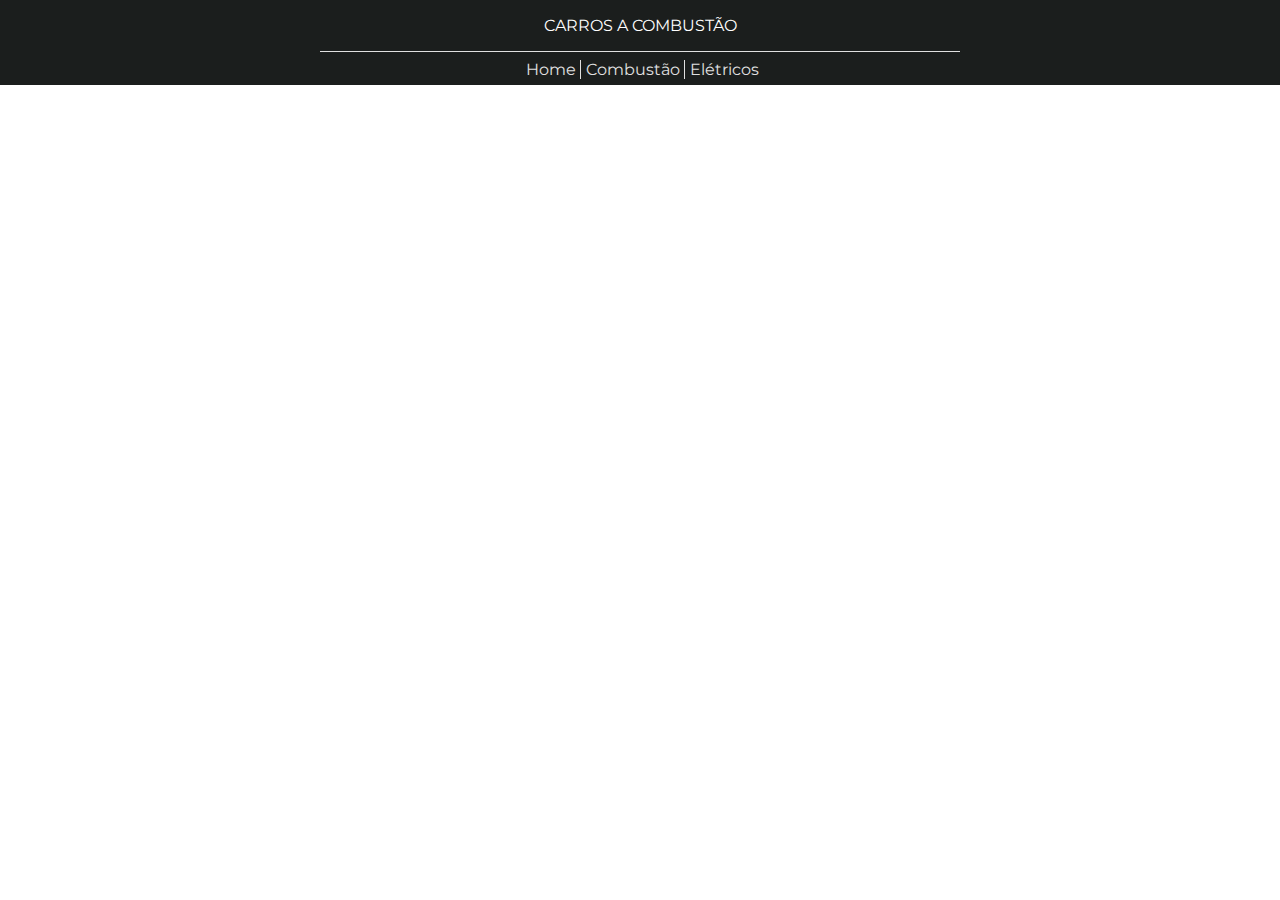
==== html/combustao.html @ 6a807dbc "Criada a página dos Carros a Combustão e alguns ajustes" ====
<!DOCTYPE html>
<html lang="pt-br">
<head>
    <meta charset="UTF-8">
    <meta http-equiv="X-UA-Compatible" content="IE=edge">
    <meta name="viewport" content="width=device-width, initial-scale=1.0">
    <title>4 Rodas - Combustão</title>
    <link rel="stylesheet" href="/style.css">
    <link rel="shortcut icon" href="/pic/motor.png" type="image/x-icon">
</head>
<body>
    
    <header>

        <h2>CARROS A COMBUSTÃO</h2>

    </header>

    <nav>
        
        <div class="links">

            <a href="/index.html">Home</a>
            <a href="/html/combustao.html" target="_blank" rel="noopener noreferrer">Combustão</a>
            <a href="">Elétricos</a>

        </div>

    </nav>

    <main>

        <p>



        </p>

    </main>

</body>
</html>
---- style.css ----
@import url('https://fonts.googleapis.com/css2?family=Montserrat:ital,wght@0,100;0,400;0,600;1,100;1,400;1,600&display=swap');

/*
*CSS Reset
*/
* {

    margin: 0;
    padding: 0;
    border: 0;
    font-size: 100%;
    font: inherit;
    vertical-align: baseline;

    font-family: 'Montserrat', sans-serif;

}

/*
*#FFFFFF - Branco (Background)
*#1B1E1D - Preto (Menus e fonte)
*#E0E0E0 - Cinza claro (Detalhes)
*#0757EB - Azul Claro (Destaque)
*#F4EBE0 - Bege (Flutuantes)
*/

header {

    color: #FFFFFF;
    background-color: #1B1E1D;
    padding: 1em;
    text-align: center;

}

header h1 {
    
    font-size: 2em;
    
}

nav {

    display: flex;
    flex-direction: row;
    background-color: #1B1E1D;
    color: #E0E0E0;
    text-align: center;
    justify-content: center;

}

.links {

    min-width: 50%;
    border-style: solid;
    border-top-width: 0.1em;
    padding-top: 0.5em;
    padding-bottom: 0.4em;

}

.links a {

    color: #E0E0E0;
    text-decoration: none;
    padding-left: 0.3em;
    border-left: solid 0.1em;
    border-bottom: none 0em;

}

.links a:hover {

    color: #C2C2C2;

}

.links a:first-child {

    border-left: none;

}

main p {

    margin: 1em 2em;
    text-align: center;

}

main h2 {

    font-size: 1.5em;

}

.combustao, .eletrico {

    width: 50%;
    text-align: center;
    line-height: 1.8em;

}

li {

    list-style-type: none;

}

.cars {

    width: 60%;
    margin-top: 8%;

}

body footer {

    background-color: #1B1E1D;
    position: absolute;
    bottom: 0%;
    left: 0%;
    width: 100%;

}
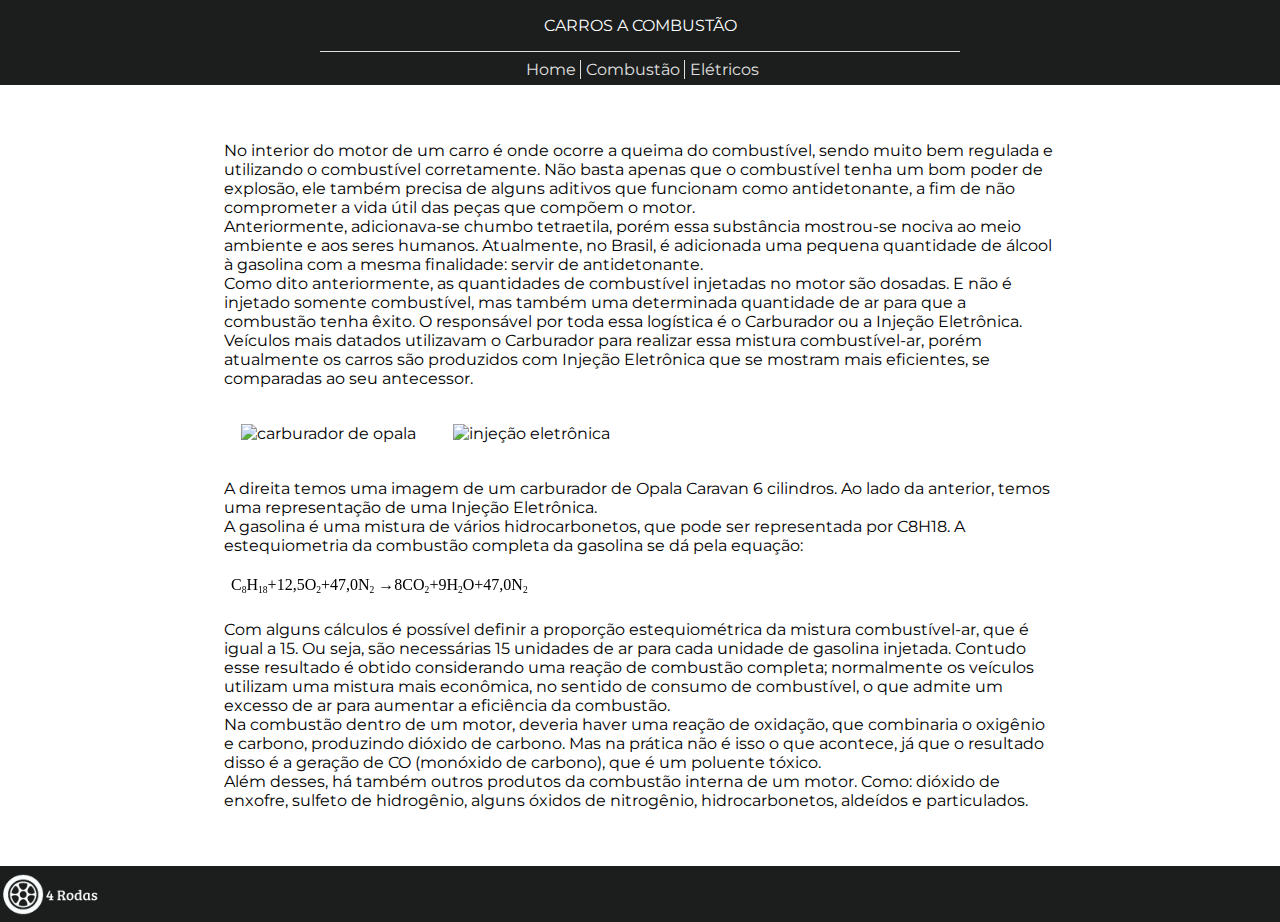
==== commit d18056f3: "Página de Carros a Combustão terminada. Algumas pequenas alterações foram feitas, como: arredondamen" ====
--- a/html/combustao.html
+++ b/html/combustao.html
@@ -6,7 +6,7 @@
     <meta name="viewport" content="width=device-width, initial-scale=1.0">
     <title>4 Rodas - Combustão</title>
     <link rel="stylesheet" href="/style.css">
-    <link rel="shortcut icon" href="/pic/motor.png" type="image/x-icon">
+    <link rel="shortcut icon" href="/img/motor.png" type="image/x-icon">
 </head>
 <body>
     
@@ -22,21 +22,43 @@
 
             <a href="/index.html">Home</a>
             <a href="/html/combustao.html" target="_blank" rel="noopener noreferrer">Combustão</a>
-            <a href="">Elétricos</a>
+            <a href="/html/eletricos.html" target="_blank" rel="noopener noreferrer">Elétricos</a>
 
         </div>
 
     </nav>
 
-    <main>
+    <main class="sub">
 
         <p>
 
+            No interior do motor de um carro é onde ocorre a queima do combustível, sendo muito bem regulada e utilizando o combustível corretamente. Não basta apenas que o combustível tenha um bom poder de explosão, ele também precisa de alguns aditivos que funcionam como antidetonante, a fim de não comprometer a vida útil das peças que compõem o motor. <br>
+            Anteriormente, adicionava-se chumbo tetraetila, porém essa substância mostrou-se nociva ao meio ambiente e aos seres humanos. Atualmente, no Brasil, é adicionada uma pequena quantidade de álcool à gasolina com a mesma finalidade: servir de antidetonante. <br>
+            Como dito anteriormente, as quantidades de combustível injetadas no motor são dosadas. E não é injetado somente combustível, mas também uma determinada quantidade de ar para que a combustão tenha êxito. O responsável por toda essa logística é o Carburador ou a Injeção Eletrônica.
+            Veículos mais datados utilizavam o Carburador para realizar essa mistura combustível-ar, porém atualmente os carros são produzidos com Injeção Eletrônica que se mostram mais eficientes, se comparadas ao seu antecessor. <br> <br>
+            <img class="inject" src="https://www.mecanicaexclusive.com.br/site/wp-content/uploads/2019/10/ie.jpg" alt="carburador de opala">
+            <img class="inject" src="https://a-static.mlcdn.com.br/1500x1500/carburador-opala-caravan-6cc-gasolina-dfv-228-100-novo-euro/mobiz/crbkpd00016-000001-pvml1/e0b791c3d54b5b96d231812b1fe66b15.jpeg" alt="injeção eletrônica"> <br> <br>
+            A direita temos uma imagem de um carburador de Opala Caravan 6 cilindros.
+            Ao lado da anterior, temos uma representação de uma Injeção Eletrônica. <br>
+            A gasolina é uma mistura de vários hidrocarbonetos, que pode ser representada por C8H18.
+            A estequiometria da combustão completa da gasolina se dá pela equação: <br> <br>
+
+            <img src="/img/forms/combustao_completa.png" alt="combustao completa"> <br> <br>
+
+            Com alguns cálculos é possível definir a proporção estequiométrica da mistura combustível-ar, que é igual a 15. Ou seja, são necessárias 15 unidades de ar para cada unidade de gasolina injetada. Contudo esse resultado é obtido considerando uma reação de combustão completa; normalmente os veículos utilizam uma mistura mais econômica, no sentido de consumo de combustível, o que admite um excesso de ar para aumentar a eficiência da combustão. <br>
+            Na combustão dentro de um motor, deveria haver uma reação de oxidação, que combinaria o oxigênio e carbono, produzindo dióxido de carbono. Mas na prática não é isso o que acontece, já que o resultado disso é a geração de CO (monóxido de carbono), que é um poluente tóxico. <br>
+            Além desses, há também outros produtos da combustão interna de um motor. Como: dióxido de enxofre, sulfeto de hidrogênio, alguns óxidos de nitrogênio, hidrocarbonetos, aldeídos e particulados.
 
 
         </p>
 
     </main>
 
+    <footer>
+
+        <img class="logo" width="100vh" src="/img/logo.png" alt="4 Rodas">
+
+    </footer>
+
 </body>
 </html>--- a/style.css
+++ b/style.css
@@ -82,6 +82,12 @@
 
 }
 
+main {
+
+    margin: 3.5em 0;
+
+}
+
 main p {
 
     margin: 1em 2em;
@@ -113,15 +119,46 @@
 
     width: 60%;
     margin-top: 8%;
+    border-style: hidden;
+    border-radius: 1em;
 
 }
 
-body footer {
+.logo {
+
+    margin-top: 0.5em;
+
+}
+
+footer {
 
     background-color: #1B1E1D;
-    position: absolute;
-    bottom: 0%;
-    left: 0%;
+    position: relative;
+    height: 3.5em;
     width: 100%;
+    bottom: 0;
+    left: 0;
+
+
+}
+
+.sub {
+
+    width: 70%;
+    margin-left: auto;
+    margin-right: auto;
+
+}
+
+.sub p {
+
+    text-align: start;
+
+}
+
+.inject {
+
+    width: 45%;
+    margin: 2%;
 
 }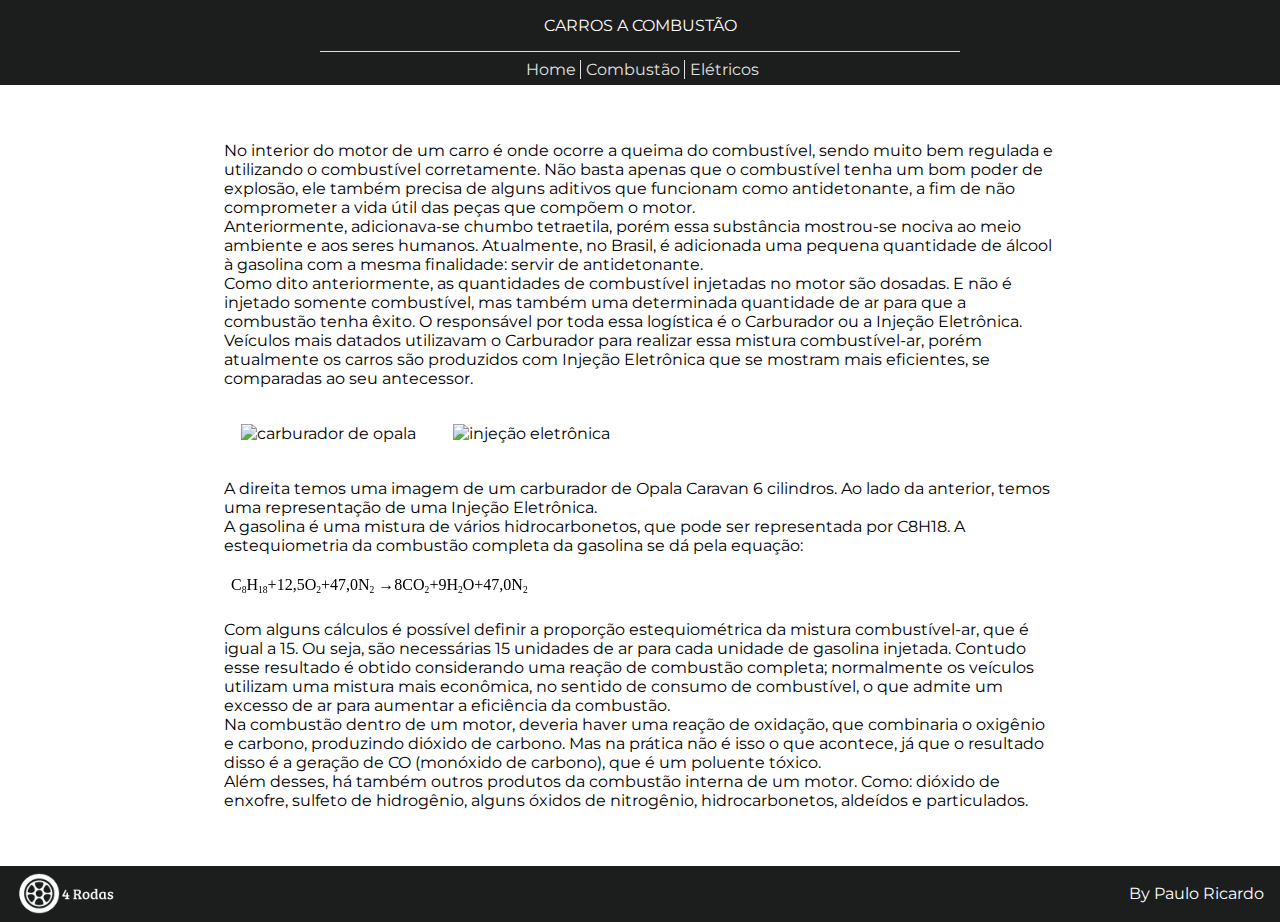
==== commit 8e5479b4: "Site Concluido Criação da página dos Carros Elétricos e foram feitas pequenas modificações no footer" ====
--- a/html/combustao.html
+++ b/html/combustao.html
@@ -43,7 +43,7 @@
             A gasolina é uma mistura de vários hidrocarbonetos, que pode ser representada por C8H18.
             A estequiometria da combustão completa da gasolina se dá pela equação: <br> <br>
 
-            <img src="/img/forms/combustao_completa.png" alt="combustao completa"> <br> <br>
+            <img src="/img/forms/combustao_completa.png" alt="fórmula combustao completa"> <br> <br>
 
             Com alguns cálculos é possível definir a proporção estequiométrica da mistura combustível-ar, que é igual a 15. Ou seja, são necessárias 15 unidades de ar para cada unidade de gasolina injetada. Contudo esse resultado é obtido considerando uma reação de combustão completa; normalmente os veículos utilizam uma mistura mais econômica, no sentido de consumo de combustível, o que admite um excesso de ar para aumentar a eficiência da combustão. <br>
             Na combustão dentro de um motor, deveria haver uma reação de oxidação, que combinaria o oxigênio e carbono, produzindo dióxido de carbono. Mas na prática não é isso o que acontece, já que o resultado disso é a geração de CO (monóxido de carbono), que é um poluente tóxico. <br>
@@ -57,6 +57,8 @@
     <footer>
 
         <img class="logo" width="100vh" src="/img/logo.png" alt="4 Rodas">
+        
+        <p>By Paulo Ricardo <br> </p>
 
     </footer>
 
--- a/style.css
+++ b/style.css
@@ -119,26 +119,35 @@
 
     width: 60%;
     margin-top: 8%;
-    border-style: hidden;
     border-radius: 1em;
-
-}
-
-.logo {
-
-    margin-top: 0.5em;
 
 }
 
 footer {
 
+    display: flex;
+    align-items: center;
     background-color: #1B1E1D;
     position: relative;
     height: 3.5em;
     width: 100%;
     bottom: 0;
     left: 0;
+    color: #FFFFFF;
+    justify-content: space-between;
 
+} 
+
+footer p {
+
+    width: fit-content;
+    margin-right: 1em;
+
+}
+
+footer img {
+
+    margin-left: 1em;
 
 }
 
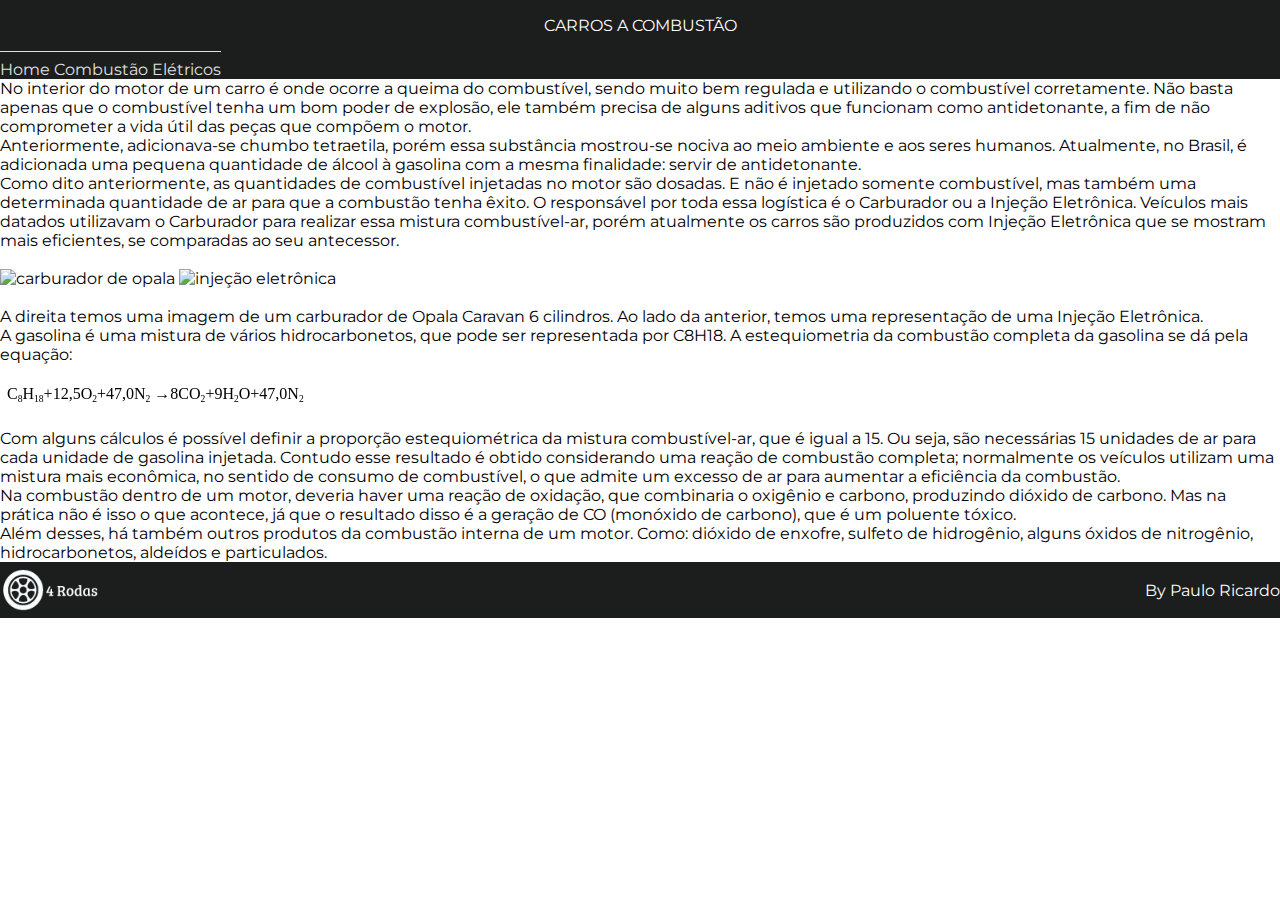
==== commit a7ca1e10: "Agora com Bootstrap Nesse update foram substituidas diversas classes, de CSS puro, por classes Boots" ====
--- a/html/combustao.html
+++ b/html/combustao.html
@@ -5,50 +5,57 @@
     <meta http-equiv="X-UA-Compatible" content="IE=edge">
     <meta name="viewport" content="width=device-width, initial-scale=1.0">
     <title>4 Rodas - Combustão</title>
-    <link rel="stylesheet" href="/style.css">
-    <link rel="shortcut icon" href="/img/motor.png" type="image/x-icon">
+    <link rel="shortcut icon" href="../img/motor.png" type="image/x-icon">
+    <link href="https://cdn.jsdelivr.net/npm/bootstrap@5.3.0/dist/css/bootstrap.min.css" rel="stylesheet" integrity="sha384-9ndCyUaIbzAi2FUVXJi0CjmCapSmO7SnpJef0486qhLnuZ2cdeRhO02iuK6FUUVM" crossorigin="anonymous">
+    <script src="https://cdn.jsdelivr.net/npm/bootstrap@5.3.0/dist/js/bootstrap.bundle.min.js" integrity="sha384-geWF76RCwLtnZ8qwWowPQNguL3RmwHVBC9FhGdlKrxdiJJigb/j/68SIy3Te4Bkz" crossorigin="anonymous" defer></script>
+    <link rel="stylesheet" href="../style.css">
 </head>
 <body>
     
-    <header>
+    <header class="container-fluid">
 
         <h2>CARROS A COMBUSTÃO</h2>
 
     </header>
 
-    <nav>
+    <nav class="navbar navbar-expand-lg">
         
-        <div class="links">
+        <div class="links m-auto w-50">
 
-            <a href="/index.html">Home</a>
-            <a href="/html/combustao.html" target="_blank" rel="noopener noreferrer">Combustão</a>
-            <a href="/html/eletricos.html" target="_blank" rel="noopener noreferrer">Elétricos</a>
+            <a class="navbar-brand col-1" href="../">Home</a>
+            <a class="navbar-brand col-1" href="../html/combustao.html" target="_blank" rel="noopener noreferrer">Combustão</a>
+            <a class="navbar-brand col-1" href="../html/eletricos.html" target="_blank" rel="noopener noreferrer">Elétricos</a>
 
         </div>
 
     </nav>
 
-    <main class="sub">
+    <main class="container me-auto mt-lg-5 mt-sm-2 mb-lg-5 mb-sm-2 text-center">
 
         <p>
 
             No interior do motor de um carro é onde ocorre a queima do combustível, sendo muito bem regulada e utilizando o combustível corretamente. Não basta apenas que o combustível tenha um bom poder de explosão, ele também precisa de alguns aditivos que funcionam como antidetonante, a fim de não comprometer a vida útil das peças que compõem o motor. <br>
             Anteriormente, adicionava-se chumbo tetraetila, porém essa substância mostrou-se nociva ao meio ambiente e aos seres humanos. Atualmente, no Brasil, é adicionada uma pequena quantidade de álcool à gasolina com a mesma finalidade: servir de antidetonante. <br>
             Como dito anteriormente, as quantidades de combustível injetadas no motor são dosadas. E não é injetado somente combustível, mas também uma determinada quantidade de ar para que a combustão tenha êxito. O responsável por toda essa logística é o Carburador ou a Injeção Eletrônica.
-            Veículos mais datados utilizavam o Carburador para realizar essa mistura combustível-ar, porém atualmente os carros são produzidos com Injeção Eletrônica que se mostram mais eficientes, se comparadas ao seu antecessor. <br> <br>
-            <img class="inject" src="https://www.mecanicaexclusive.com.br/site/wp-content/uploads/2019/10/ie.jpg" alt="carburador de opala">
-            <img class="inject" src="https://a-static.mlcdn.com.br/1500x1500/carburador-opala-caravan-6cc-gasolina-dfv-228-100-novo-euro/mobiz/crbkpd00016-000001-pvml1/e0b791c3d54b5b96d231812b1fe66b15.jpeg" alt="injeção eletrônica"> <br> <br>
+            Veículos mais datados utilizavam o Carburador para realizar essa mistura combustível-ar, porém atualmente os carros são produzidos com Injeção Eletrônica que se mostram mais eficientes, se comparadas ao seu antecessor. <br> <br>       
+
+        </p>
+
+        <div class="col-lg-12 col-sm-12 text-sm-center">
+            <img class="inject col-lg-6 col-sm-10" src="https://www.mecanicaexclusive.com.br/site/wp-content/uploads/2019/10/ie.jpg" alt="carburador de opala">
+            <img class="inject col-lg-5 col-sm-9" src="https://a-static.mlcdn.com.br/1500x1500/carburador-opala-caravan-6cc-gasolina-dfv-228-100-novo-euro/mobiz/crbkpd00016-000001-pvml1/e0b791c3d54b5b96d231812b1fe66b15.jpeg" alt="injeção eletrônica"> <br> <br>
+        </div>
+
+        <p>
+
             A direita temos uma imagem de um carburador de Opala Caravan 6 cilindros.
             Ao lado da anterior, temos uma representação de uma Injeção Eletrônica. <br>
             A gasolina é uma mistura de vários hidrocarbonetos, que pode ser representada por C8H18.
             A estequiometria da combustão completa da gasolina se dá pela equação: <br> <br>
-
-            <img src="/img/forms/combustao_completa.png" alt="fórmula combustao completa"> <br> <br>
-
+            <img src="../img/forms/combustao_completa.png" alt="fórmula combustao completa"> <br> <br>
             Com alguns cálculos é possível definir a proporção estequiométrica da mistura combustível-ar, que é igual a 15. Ou seja, são necessárias 15 unidades de ar para cada unidade de gasolina injetada. Contudo esse resultado é obtido considerando uma reação de combustão completa; normalmente os veículos utilizam uma mistura mais econômica, no sentido de consumo de combustível, o que admite um excesso de ar para aumentar a eficiência da combustão. <br>
             Na combustão dentro de um motor, deveria haver uma reação de oxidação, que combinaria o oxigênio e carbono, produzindo dióxido de carbono. Mas na prática não é isso o que acontece, já que o resultado disso é a geração de CO (monóxido de carbono), que é um poluente tóxico. <br>
             Além desses, há também outros produtos da combustão interna de um motor. Como: dióxido de enxofre, sulfeto de hidrogênio, alguns óxidos de nitrogênio, hidrocarbonetos, aldeídos e particulados.
-
 
         </p>
 
@@ -56,9 +63,9 @@
 
     <footer>
 
-        <img class="logo" width="100vh" src="/img/logo.png" alt="4 Rodas">
+        <img class="logo ms-2" width="100vh" src="../img/logo.png" alt="4 Rodas">
         
-        <p>By Paulo Ricardo <br> </p>
+        <p class="me-3 mt-3">By Paulo Ricardo <br> </p>
 
     </footer>
 
--- a/style.css
+++ b/style.css
@@ -46,17 +46,14 @@
     background-color: #1B1E1D;
     color: #E0E0E0;
     text-align: center;
-    justify-content: center;
 
 }
 
 .links {
 
-    min-width: 50%;
     border-style: solid;
     border-top-width: 0.1em;
     padding-top: 0.5em;
-    padding-bottom: 0.4em;
 
 }
 
@@ -64,62 +61,12 @@
 
     color: #E0E0E0;
     text-decoration: none;
-    padding-left: 0.3em;
-    border-left: solid 0.1em;
-    border-bottom: none 0em;
 
 }
 
 .links a:hover {
 
     color: #C2C2C2;
-
-}
-
-.links a:first-child {
-
-    border-left: none;
-
-}
-
-main {
-
-    margin: 3.5em 0;
-
-}
-
-main p {
-
-    margin: 1em 2em;
-    text-align: center;
-
-}
-
-main h2 {
-
-    font-size: 1.5em;
-
-}
-
-.combustao, .eletrico {
-
-    width: 50%;
-    text-align: center;
-    line-height: 1.8em;
-
-}
-
-li {
-
-    list-style-type: none;
-
-}
-
-.cars {
-
-    width: 60%;
-    margin-top: 8%;
-    border-radius: 1em;
 
 }
 
@@ -136,38 +83,4 @@
     color: #FFFFFF;
     justify-content: space-between;
 
-} 
-
-footer p {
-
-    width: fit-content;
-    margin-right: 1em;
-
-}
-
-footer img {
-
-    margin-left: 1em;
-
-}
-
-.sub {
-
-    width: 70%;
-    margin-left: auto;
-    margin-right: auto;
-
-}
-
-.sub p {
-
-    text-align: start;
-
-}
-
-.inject {
-
-    width: 45%;
-    margin: 2%;
-
 }